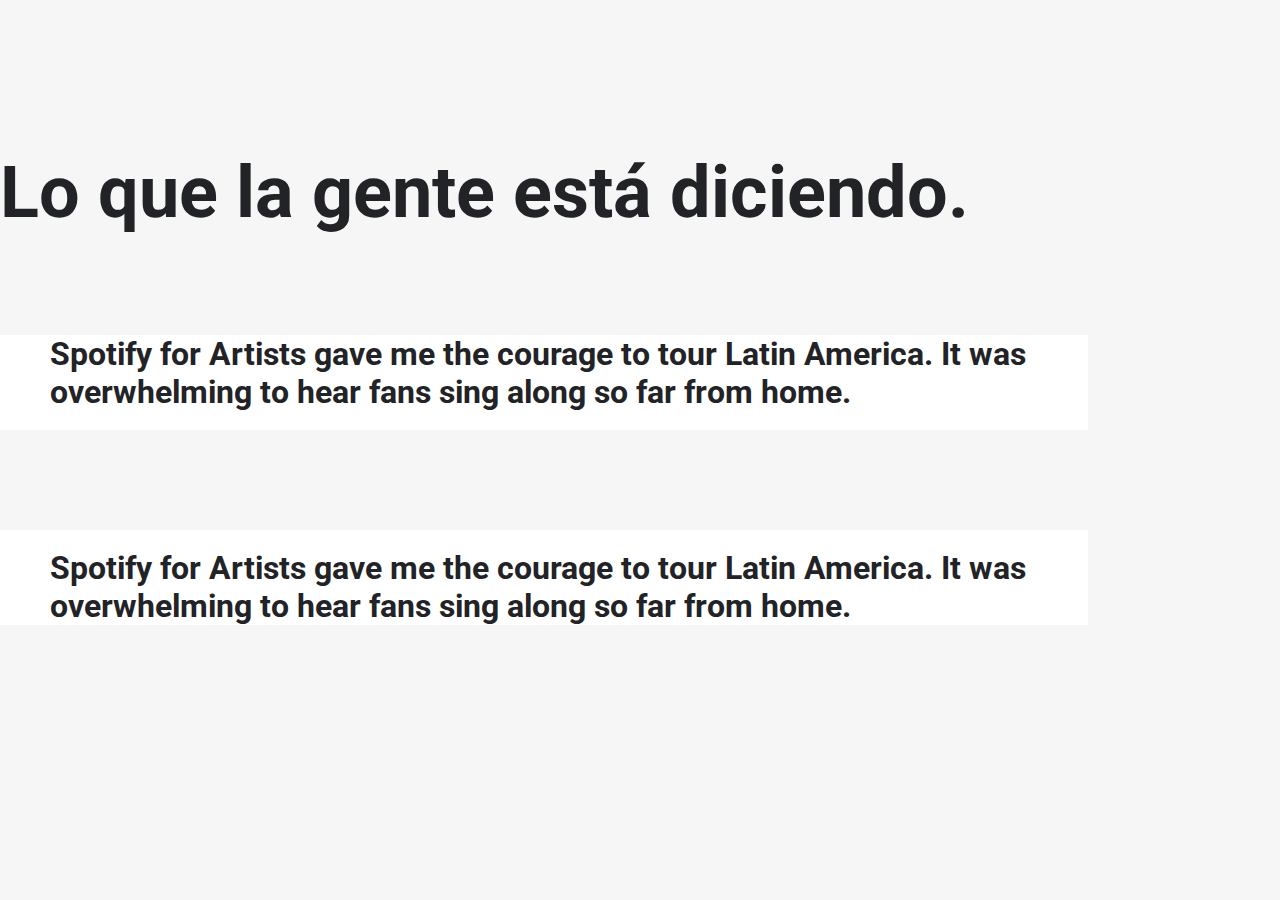
==== index.html @ 72269b08 "init" ====
<!DOCTYPE html>
<html lang="en">
<head>
	<meta charset="UTF-8">
	<title>Photo Out</title>
	<link rel="stylesheet" href="https://cdnjs.cloudflare.com/ajax/libs/flexboxgrid/6.3.1/flexboxgrid.min.css">
	<link href="https://fonts.googleapis.com/css?family=Roboto:400,700" rel="stylesheet">
	<link rel="stylesheet" href="main.css">
</head>
<body>
	<div class="container center-xs">
		<h2>Lo que la gente está diciendo.</h2>
		<figure class="right">
			<div class="row">
				<div class="col-md-6 col-xs-12 quote">
					<blockquote>
						<p>Spotify for Artists gave me the courage to tour Latin America. It was overwhelming to hear fans sing along so far from home.</p>
					</blockquote>
				</div>
				<div class="col-md-6 col-xs-12">
					<img src="https://spartists-1.global.ssl.fastly.net/i/lucy-rose.jpg?v=c9eb931" alt="">
				</div>
			</div>
		</figure>

		<figure class="left">
			<div class="row">
				<div class="col-md-6 col-xs-12">
					<img src="https://spartists-1.global.ssl.fastly.net/i/jay-prince.jpg?v=c9eb931" alt="">
				</div>
				<div class="col-md-6 col-xs-12 quote">
					<blockquote>
						<p>Spotify for Artists gave me the courage to tour Latin America. It was overwhelming to hear fans sing along so far from home.</p>
					</blockquote>
				</div>
			</div>
		</figure>
	</div>
</body>
</html>
---- main.css ----
*{
	margin: 0;
	padding: 0;
}

html, body{
	background-color: #F6F6F6;
	color: #222326;
	font-family: 'Roboto', sans-serif;
}

h2{
	font-size: 4.5em;
	padding: 150px 0px 100px;
}

figure{
	background-color: #fff;	
	margin-bottom: 100px;
}


figure.right img{
	margin-right: -20px;
	margin-left: 20px;
}

figure.left img{
	margin-right: 20px;
	margin-left: -20px;
}

img{
	width: 100%;
	max-width: 100%;
	height: auto;
}

.quote{
	display: flex;
	-webkit-box-align: center;
	align-items: center;
	font-size: 2em;
	font-weight: bold;
	padding-left: 50px;
	text-align: left;
}

.container{
	width: 85% !important;
}

@media only screen and (min-width: 1024px){
	img{
		margin-top: -20px;
		margin-bottom: 20px;
	}
}

@media only screen and (max-width: 1024px){
	img{
		margin-top: 20px;
		margin-bottom: -20px;
	}
}
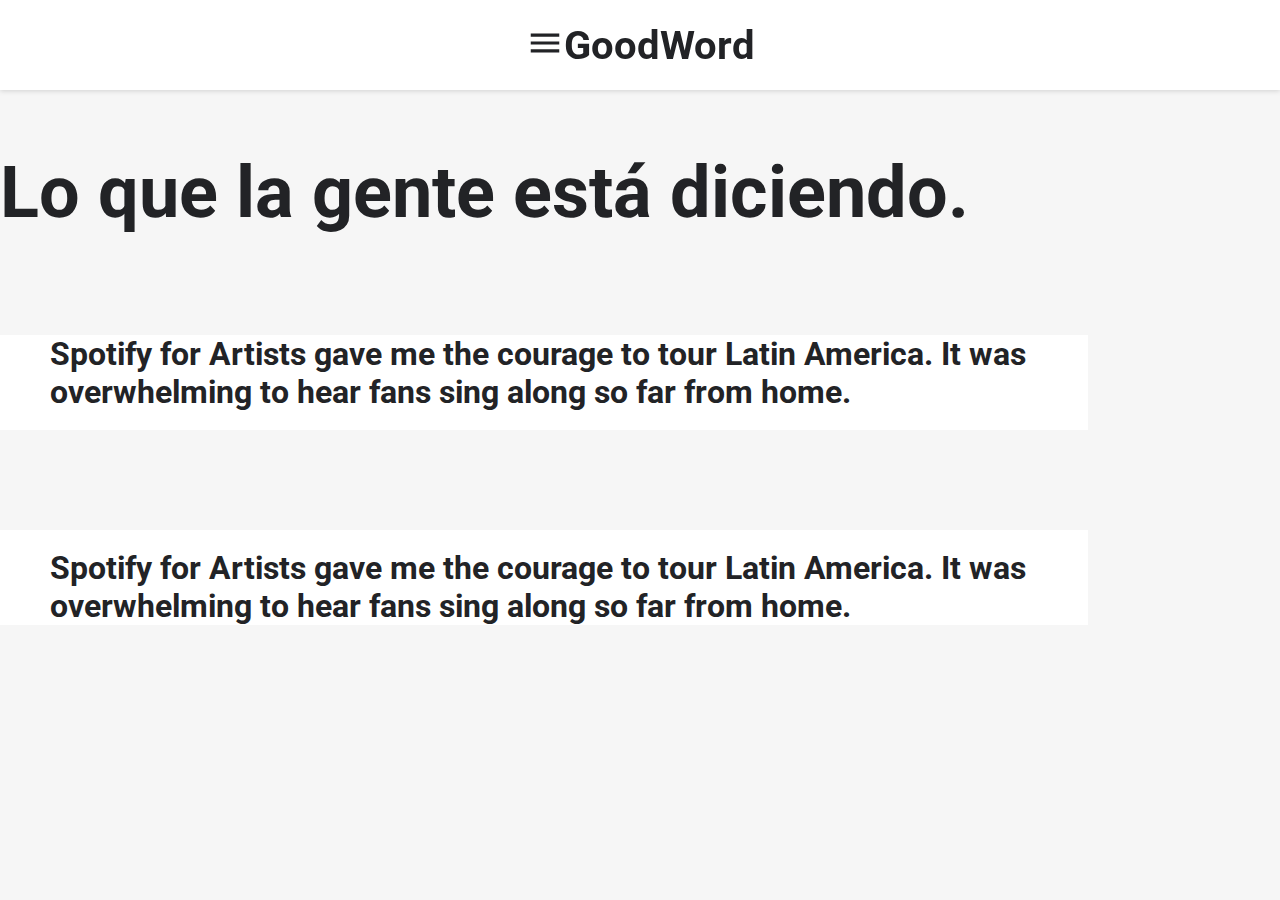
==== commit ab1eae3e: "menu added" ====
--- a/index.html
+++ b/index.html
@@ -4,10 +4,29 @@
 	<meta charset="UTF-8">
 	<title>Photo Out</title>
 	<link rel="stylesheet" href="https://cdnjs.cloudflare.com/ajax/libs/flexboxgrid/6.3.1/flexboxgrid.min.css">
+	<link href="https://fonts.googleapis.com/icon?family=Material+Icons"
+      rel="stylesheet">
 	<link href="https://fonts.googleapis.com/css?family=Roboto:400,700" rel="stylesheet">
 	<link rel="stylesheet" href="main.css">
 </head>
 <body>
+
+	<nav id="nav" class="">
+		<div class="col-xs-2" id="show_menu"><i class="material-icons">menu</i></div>
+		<div class="col-xs-8 center-xs">
+			<h1>GoodWord</h1>
+		</div>
+		<div class="col-xs-2"></div>
+	</nav>
+
+	<div id="menu" class="hide">
+		<ul>
+			<li><a href="#">Inicio</a></li>
+			<li><a href="#">Opiniones</a></li>
+			<li><a href="#">Artículos</a></li>
+		</ul>
+	</div>
+
 	<div class="container center-xs">
 		<h2>Lo que la gente está diciendo.</h2>
 		<figure class="right">
@@ -36,5 +55,19 @@
 			</div>
 		</figure>
 	</div>
+
+	<script src="https://code.jquery.com/jquery-3.2.1.min.js"></script>
+	<script>
+		var menu = $('#menu');
+		var show = $('#show_menu');
+
+		show.click(function(){
+			menu.toggleClass('hide');
+		});
+
+		$('h1').click(function(){
+			menu.toggleClass('hide');
+		})
+	</script>
 </body>
 </html>--- a/main.css
+++ b/main.css
@@ -7,6 +7,21 @@
 	background-color: #F6F6F6;
 	color: #222326;
 	font-family: 'Roboto', sans-serif;
+}
+
+nav{
+	position: fixed;
+	width: 100%;
+	height: 10vh;
+	display: flex;
+	align-items: center;
+	justify-content: center;
+	background-color: #FFFFFF;
+	box-shadow: 0px 1px 5px rgba(0,0,0,.15);
+}
+
+nav h1{
+	font-size: 2.5em;
 }
 
 h2{
@@ -36,6 +51,28 @@
 	height: auto;
 }
 
+#menu{
+	position: fixed;
+	z-index: 1000;
+	width: 30%;
+	left: 0;
+	height: 100vh;
+	padding: 30px;
+	background-color: white;
+	box-shadow: 5px 0px 5px rgba(0,0,0,.15);
+	transition: .5s;
+}
+
+#menu.hide{
+	left: -100%;
+}
+
+#menu ul li, a{
+	text-decoration: none;
+	list-style: none;
+	color: inherit;
+}
+
 .quote{
 	display: flex;
 	-webkit-box-align: center;
@@ -48,6 +85,12 @@
 
 .container{
 	width: 85% !important;
+}
+
+
+.material-icons{
+	font-size: 2.4em;
+	cursor: pointer;
 }
 
 @media only screen and (min-width: 1024px){
